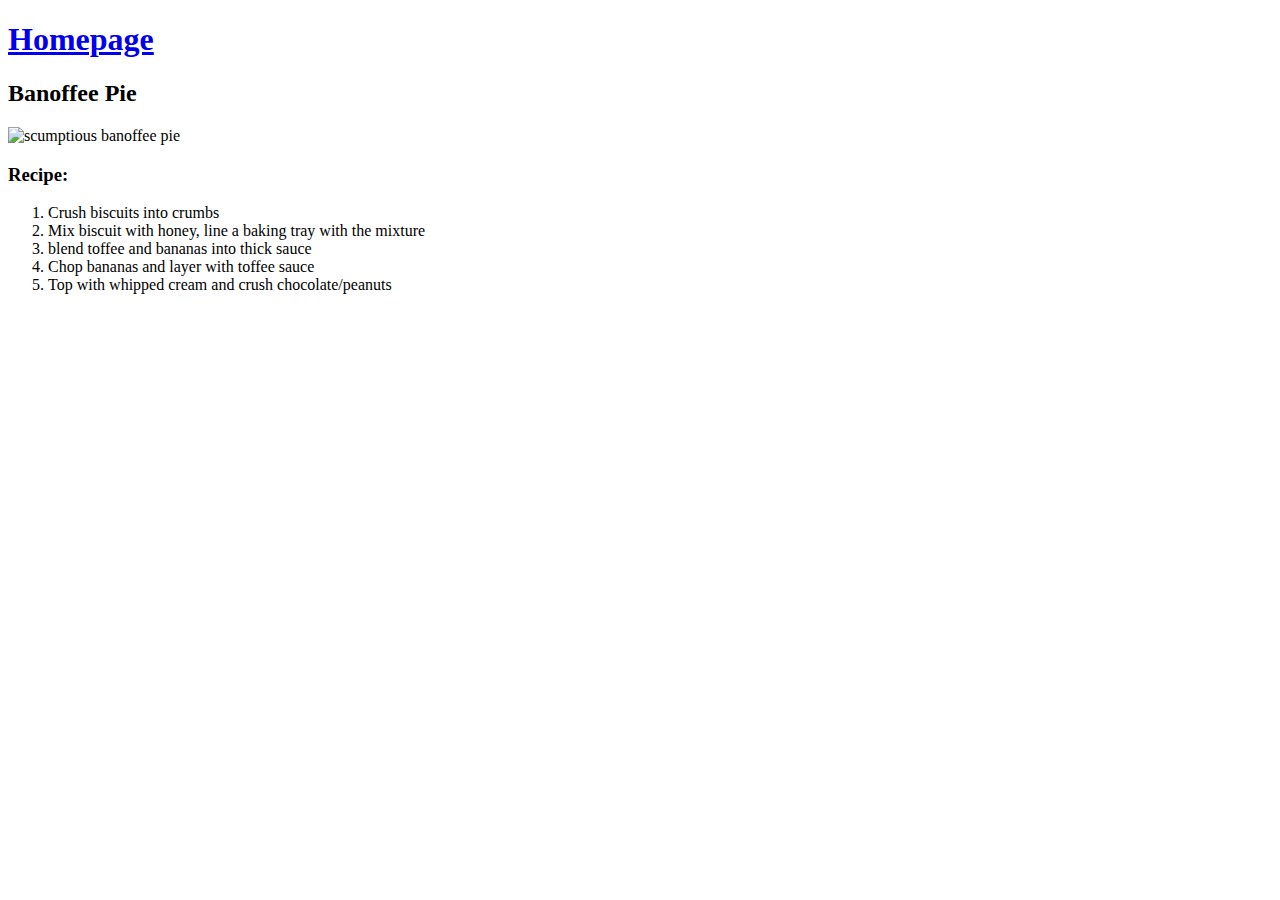
==== recipes/banoffee-pie.html @ cac7630f "Final recipe complete" ====
<!DOCTYPE html>
<html lang="en">
<head>
    <meta charset="UTF-8">
    <meta name="viewport" content="width=device-width, initial-scale=1.0">
    <title>Banoffee Pie</title>
</head>
<body>
    <h1><a href="../index.html">Homepage</a></h1>
    <h2>Banoffee Pie</h1>
    <img src="../img/banoffeepie.jpg" alt="scumptious banoffee pie" style="width: 800px;height: 400px;">
    <h3>Recipe:</h2>
    <ol>
        <li>Crush biscuits into crumbs</li>
        <li>Mix biscuit with honey, line a baking tray with the mixture</li>
        <li>blend toffee and bananas into thick sauce</li>
        <li>Chop bananas and layer with toffee sauce</li>
        <li>Top with whipped cream and crush chocolate/peanuts</li>
    </ol>
</body>
</html>
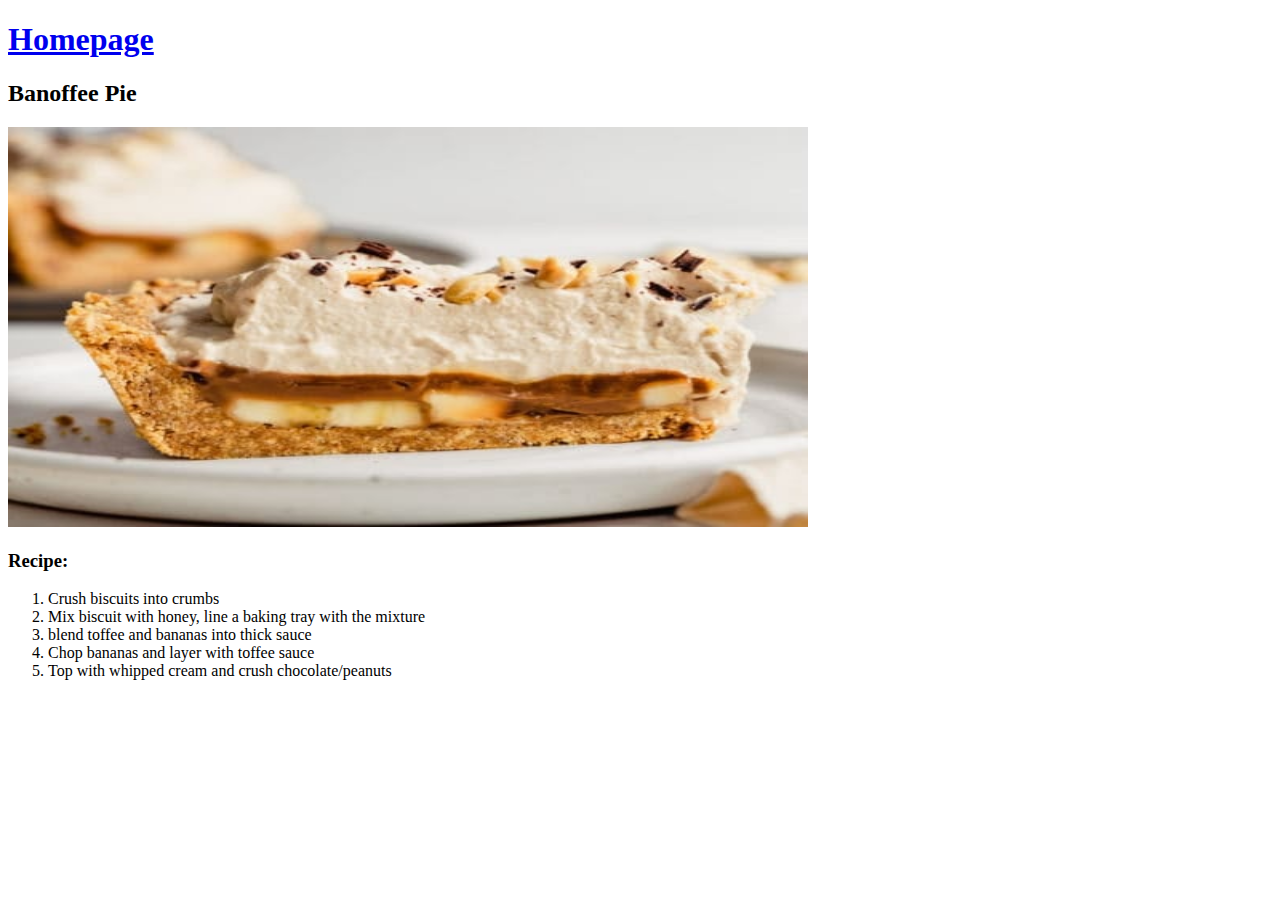
==== commit 1e120efb: "Fixed incorrect usage of h# in recipes" ====
--- a/recipes/banoffee-pie.html
+++ b/recipes/banoffee-pie.html
@@ -7,9 +7,9 @@
 </head>
 <body>
     <h1><a href="../index.html">Homepage</a></h1>
-    <h2>Banoffee Pie</h1>
+    <h2>Banoffee Pie</h2>
     <img src="../img/banoffeepie.jpg" alt="scumptious banoffee pie" style="width: 800px;height: 400px;">
-    <h3>Recipe:</h2>
+    <h3>Recipe:</h3>
     <ol>
         <li>Crush biscuits into crumbs</li>
         <li>Mix biscuit with honey, line a baking tray with the mixture</li>
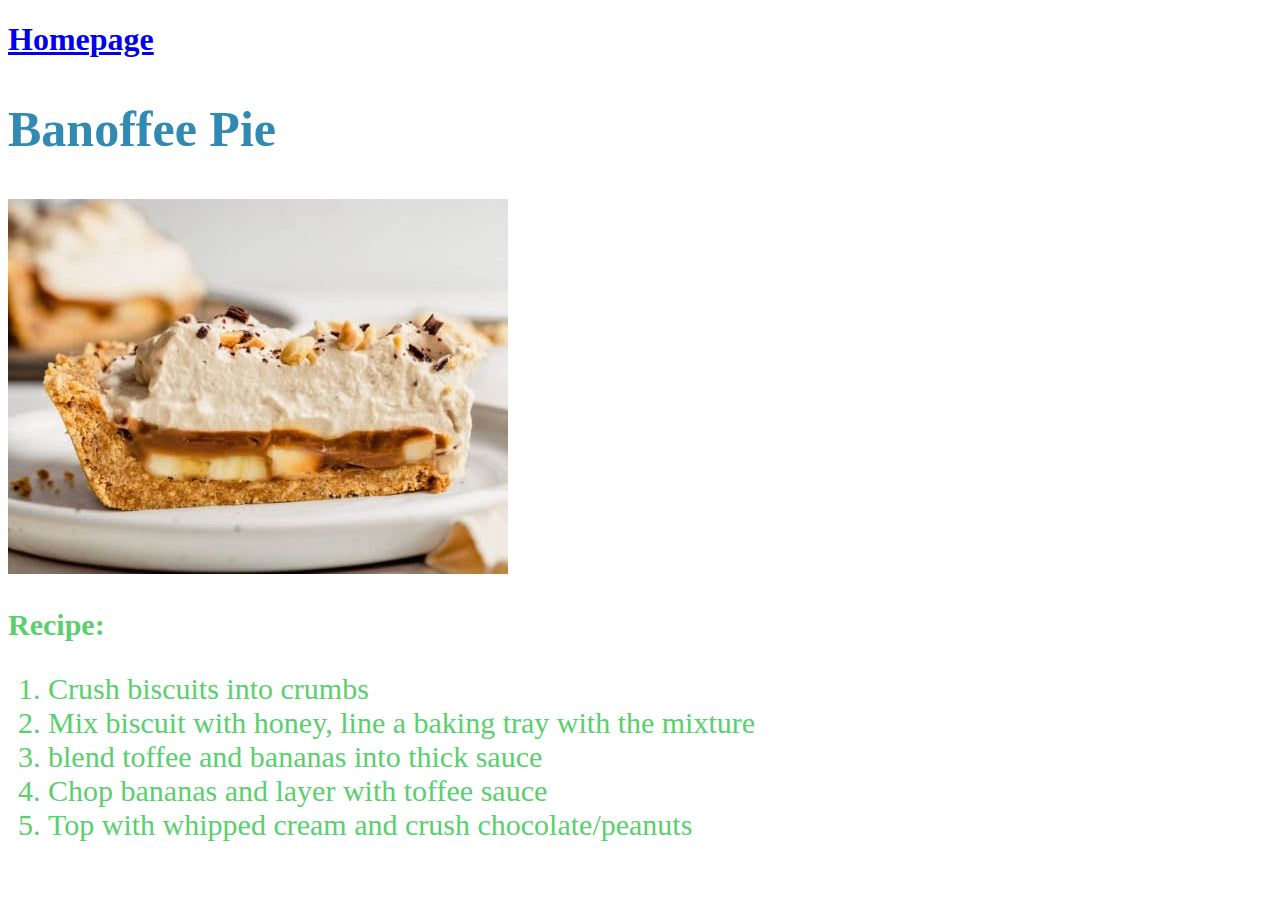
==== commit e3452cff: "Added css, edited html files to format with css" ====
--- a/recipes/banoffee-pie.html
+++ b/recipes/banoffee-pie.html
@@ -4,13 +4,14 @@
     <meta charset="UTF-8">
     <meta name="viewport" content="width=device-width, initial-scale=1.0">
     <title>Banoffee Pie</title>
+    <link rel="stylesheet" type="text/css" href="../styles.css">
 </head>
 <body>
     <h1><a href="../index.html">Homepage</a></h1>
-    <h2>Banoffee Pie</h2>
-    <img src="../img/banoffeepie.jpg" alt="scumptious banoffee pie" style="width: 800px;height: 400px;">
-    <h3>Recipe:</h3>
-    <ol>
+    <h2 class="recipe-page-header">Banoffee Pie</h2>
+    <img src="../img/banoffeepie.jpg" class="recipe-photo" alt="scumptious banoffee pie">
+    <h3 class="recipe-header">Recipe:</h3>
+    <ol class="recipe-list">
         <li>Crush biscuits into crumbs</li>
         <li>Mix biscuit with honey, line a baking tray with the mixture</li>
         <li>blend toffee and bananas into thick sauce</li>
--- a/styles.css
+++ b/styles.css
@@ -0,0 +1,35 @@
+.recipe-list.page-title {
+    font-family: 'Gill Sans', 'Gill Sans MT', Calibri, 'Trebuchet MS', sans-serif;
+}
+
+.recipe-list .homepage {
+    color: hsl(216, 57%, 36%);
+    font-size: 30px;
+}
+
+.page-title {
+    color: rgb(57, 224, 155);
+    font-size: 50px;
+    text-align: center;
+}
+
+.odin-picture {
+    width:800px ; height: auto;
+    alt: "picture of odin";
+}
+
+.recipe-list, .recipe-header {
+    font-size: 30px;
+    color: rgb(89, 207, 109);
+}
+
+.recipe-page-header {
+    font-size: 50px;
+    font-weight: bold;
+    color: rgb(50, 138, 179)
+}
+
+.recipe-photo {
+    height: auto;
+    width: 500px;
+}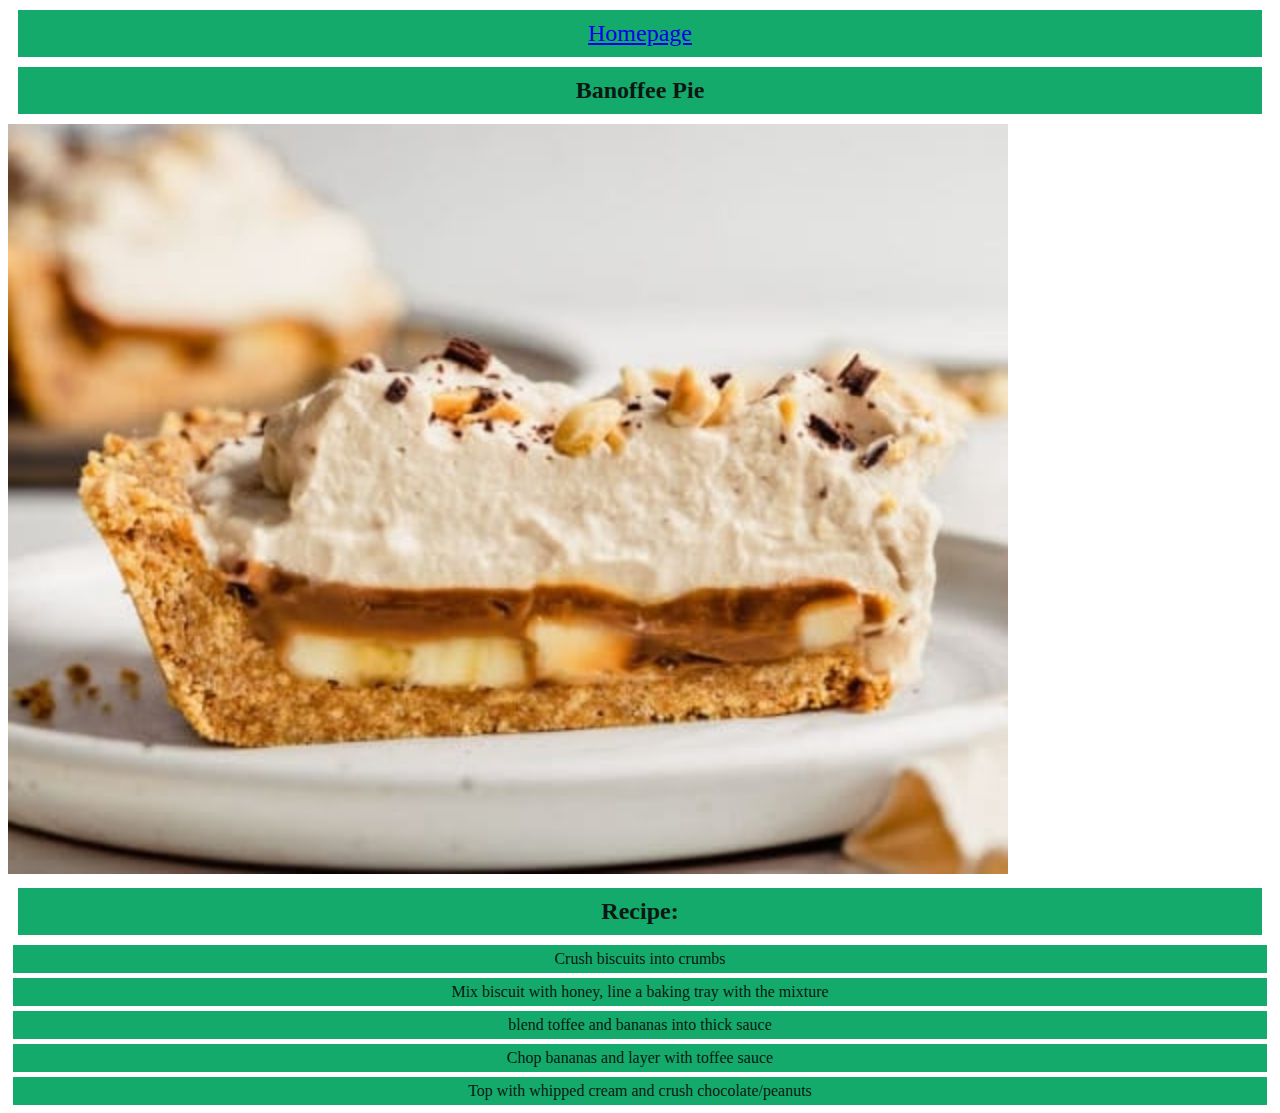
==== commit 65937dd0: "added block and styling to styles, replaced lists with containers, edited some class names for speci" ====
--- a/recipes/banoffee-pie.html
+++ b/recipes/banoffee-pie.html
@@ -7,16 +7,18 @@
     <link rel="stylesheet" type="text/css" href="../styles.css">
 </head>
 <body>
-    <h1><a href="../index.html">Homepage</a></h1>
-    <h2 class="recipe-page-header">Banoffee Pie</h2>
-    <img src="../img/banoffeepie.jpg" class="recipe-photo" alt="scumptious banoffee pie">
+    <div class="return-homepage-link"><a href="../index.html">Homepage</a></div>
+    <div class="recipe-page-header"><strong>Banoffee Pie</strong> </div>
+    <div><img src="../img/banoffeepie.jpg" class="recipe-photo" alt="scumptious banoffee pie"></div>
     <h3 class="recipe-header">Recipe:</h3>
-    <ol class="recipe-list">
-        <li>Crush biscuits into crumbs</li>
-        <li>Mix biscuit with honey, line a baking tray with the mixture</li>
-        <li>blend toffee and bananas into thick sauce</li>
-        <li>Chop bananas and layer with toffee sauce</li>
-        <li>Top with whipped cream and crush chocolate/peanuts</li>
-    </ol>
+    <div class="recipe-container steps">
+        <div>
+            <p>Crush biscuits into crumbs</p>
+            <p>Mix biscuit with honey, line a baking tray with the mixture</p>
+            <p>blend toffee and bananas into thick sauce</p>
+            <p>Chop bananas and layer with toffee sauce</p>
+            <p>Top with whipped cream and crush chocolate/peanuts</p>
+        </div>
+    </div>
 </body>
 </html>--- a/styles.css
+++ b/styles.css
@@ -1,26 +1,49 @@
-.recipe-list.page-title {
-    font-family: 'Gill Sans', 'Gill Sans MT', Calibri, 'Trebuchet MS', sans-serif;
-}
-
-.recipe-list .homepage {
-    color: hsl(216, 57%, 36%);
-    font-size: 30px;
+* {
+    box-sizing: border-box;
 }
 
 .page-title {
-    color: rgb(57, 224, 155);
-    font-size: 50px;
+    margin: 20px 30px 20px 60px;
+    padding: 20px;
+    background-color: rgb(20, 170, 108);
+    color: rgb(9, 24, 18);
+    text-align: center;
+    font-size: 32px;
+}
+
+.odin-picture, .recipe-photo {
+    width: 1000px;
+    height: auto;
+}
+
+.recipe-container .homepage-links {
+    width: auto;
+    align-items: center;
+}
+
+.recipe-container .steps{
     text-align: center;
 }
 
-.odin-picture {
-    width:800px ; height: auto;
-    alt: "picture of odin";
+.recipe-container{
+    text-align: center;
 }
 
-.recipe-list, .recipe-header {
-    font-size: 30px;
-    color: rgb(89, 207, 109);
+.recipe-list {
+    font-size: 26px;
+    display: inline-block;
+    margin: 5px;
+    padding: 5px;
+    background-color: rgb(20, 170, 108);
+    color: rgb(9, 24, 18);
+}
+
+p {
+    display: block;
+    margin: 5px;
+    padding: 5px;
+    background-color: rgb(20, 170, 108);
+    color: rgb(9, 24, 18);
 }
 
 .recipe-page-header {
@@ -29,7 +52,11 @@
     color: rgb(50, 138, 179)
 }
 
-.recipe-photo {
-    height: auto;
-    width: 500px;
+.return-homepage-link, .recipe-page-header, .recipe-header {
+    text-align: center;
+    margin: 10px;
+    padding: 10px;
+    font-size: 24px;
+    background-color: rgb(20, 170, 108);
+    color: rgb(9, 24, 18);
 }